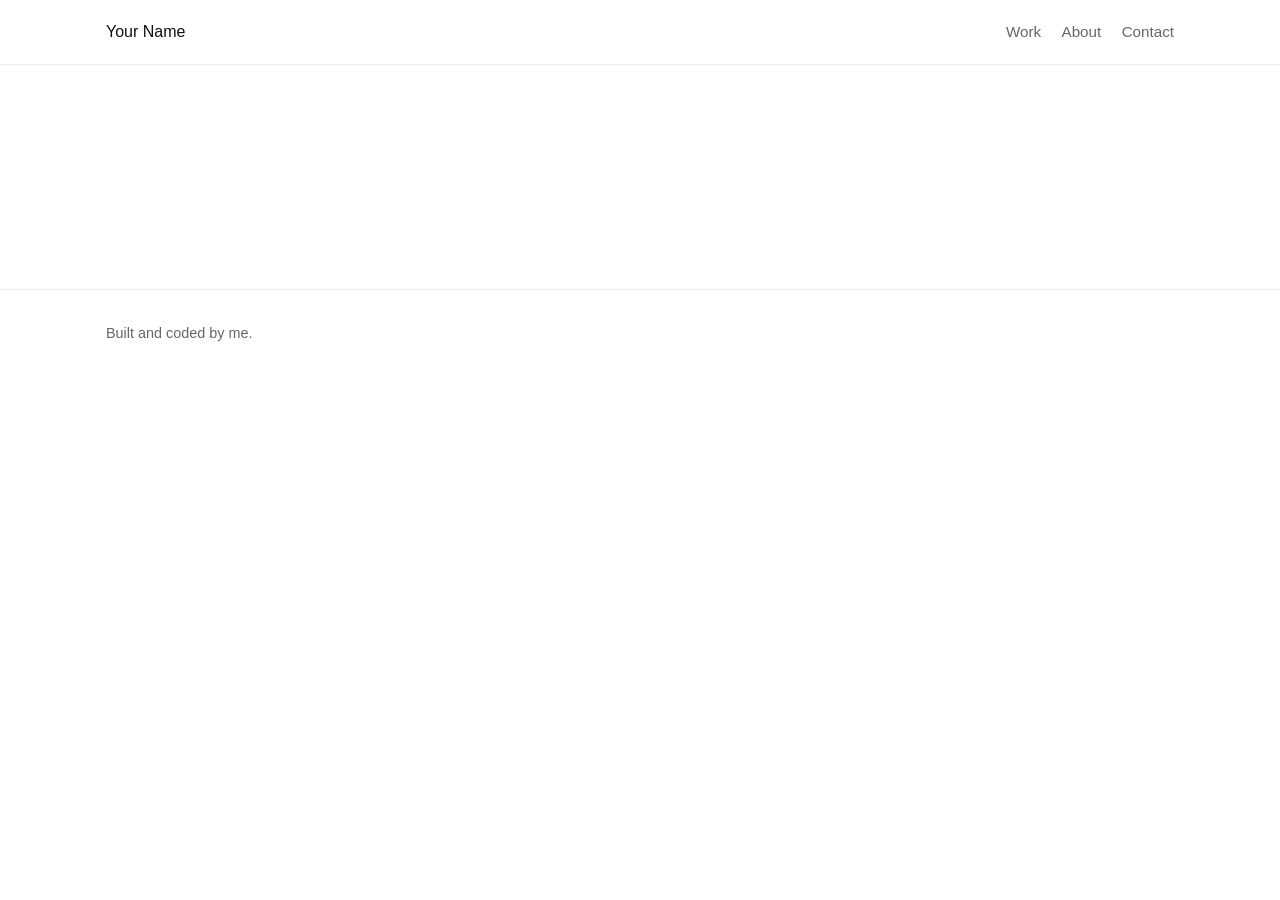
==== projects.html @ 31675577 "Scalable project JSON data + JS" ====
<!DOCTYPE html>
<html lang="en">
<head>
  <meta charset="UTF-8" />
  <meta name="viewport" content="width=device-width, initial-scale=1.0" />

  <title>Project — Case Study</title>

  <link rel="stylesheet" href="assets/css/styles.css" />
</head>

<body>

  <!-- Header -->
  <header class="site-header">
    <div class="container nav">
      <div class="logo">Your Name</div>
      <nav>
        <a href="index.html#work">Work</a>
        <a href="index.html#about">About</a>
        <a href="index.html#contact">Contact</a>
      </nav>
    </div>
  </header>

  <main class="case-study" id="project">

    <!-- HERO -->
    <section class="case-hero">
      <div class="container">
        <h1 id="title"></h1>
        <p class="lead mt-sm" id="summary"></p>
      </div>
    </section>

    <!-- HERO IMAGE -->
    <section class="case-image">
      <img id="hero" src="" alt="">
    </section>

    <!-- META -->
    <section class="section">
      <div class="container case-meta" id="meta"></div>
    </section>

    <!-- CONTENT -->
    <section class="section" id="content"></section>

  </main>

  <!-- Footer -->
  <footer class="site-footer">
    <div class="container">
      <p>Built and coded by me.</p>
    </div>
  </footer>

  <script src="assets/js/project.js"></script>

</body>
</html>
---- assets/css/styles.css ----
/* -----------------------------
   1. Reset
----------------------------- */

*,
*::before,
*::after {
  box-sizing: border-box;
  margin: 0;
  padding: 0;
}

/* -----------------------------
   2. Tokens (Design system)
----------------------------- */

:root {
  --color-text: #111;
  --color-muted: #666;
  --color-border: #eee;
  --color-bg: #fff;

  --font-sans: -apple-system, BlinkMacSystemFont, "Segoe UI", Roboto, sans-serif;

  --space-xs: 0.5rem;
  --space-sm: 1rem;
  --space-md: 2rem;
  --space-lg: 4rem;
  --space-xl: 6rem;

  --container-width: 1100px;
}

/* -----------------------------
   3. Base
----------------------------- */

html {
  font-size: 16px;
}

body {
  font-family: var(--font-sans);
  line-height: 1.6;
  color: var(--color-text);
  background: var(--color-bg);
  -webkit-font-smoothing: antialiased;
}

h1, h2, h3 {
  font-weight: 600;
  letter-spacing: -0.02em;
  line-height: 1.3;
}

h1 {
  font-size: clamp(2rem, 4vw, 3rem);
  max-width: 800px;
}

h2 {
  font-size: 1.5rem;
}

h3 {
  font-size: 1.1rem;
}

p {
  max-width: 65ch;
  color: var(--color-muted);
}

a {
  color: inherit;
  text-decoration: none;
}

/* -----------------------------
   4. Layout
----------------------------- */

.container {
  max-width: var(--container-width);
  margin: 0 auto;
  padding: 0 var(--space-sm);
}

.section {
  margin-top: var(--space-lg);
}

.hero {
  margin-top: var(--space-xl);
}

/* -----------------------------
   5. Components
----------------------------- */

/* Navigation */

.site-header {
  border-bottom: 1px solid var(--color-border);
}

.nav {
  display: flex;
  justify-content: space-between;
  align-items: center;
  height: 64px;
}

.nav a {
  margin-left: var(--space-sm);
  font-size: 0.95rem;
  color: var(--color-muted);
}

.nav a:hover {
  color: var(--color-text);
}

/* Grid */

.grid {
  display: grid;
  grid-template-columns: repeat(auto-fit, minmax(260px, 1fr));
  gap: var(--space-sm);
}

/* Card */

.card {
  display: block;
  padding: var(--space-sm);
  border: 1px solid var(--color-border);
  transition: all 0.2s ease;
}

.card:hover {
  border-color: #ccc;
  transform: translateY(-2px);
}

/* Link */

.link {
  display: inline-block;
  margin-top: var(--space-sm);
  border-bottom: 1px solid var(--color-text);
}

/* Footer */

.site-footer {
  margin-top: var(--space-lg);
  padding: var(--space-md) 0;
  border-top: 1px solid var(--color-border);
  font-size: 0.9rem;
  color: var(--color-muted);
}

/* -----------------------------
   6. Utilities
----------------------------- */

.mt-sm { margin-top: var(--space-sm); }
.mt-md { margin-top: var(--space-md); }
.mt-lg { margin-top: var(--space-lg); }

/* -----------------------------
   7. Pages (scoped styles)
----------------------------- */

/* Case study */

.case-study {}

.case-hero {
  margin-top: var(--space-xl);
}

.case-meta {
  display: grid;
  grid-template-columns: repeat(auto-fit, minmax(150px, 1fr));
  gap: var(--space-sm);
  margin-top: var(--space-md);
}

.case-meta span {
  font-size: 0.8rem;
  color: var(--color-muted);
}

.case-meta p {
  margin-top: 0.3rem;
  font-weight: 500;
  color: var(--color-text);
}

.case-section {
  margin-top: var(--space-md);
}

.case-section h2 {
  margin-bottom: var(--space-sm);
}

.case-image img {
  width: 100%;
  display: block;
  margin: var(--space-md) 0;
}

.case-quote {
  margin-top: var(--space-lg);
  font-size: 1.5rem;
  font-weight: 500;
  max-width: 700px;
}
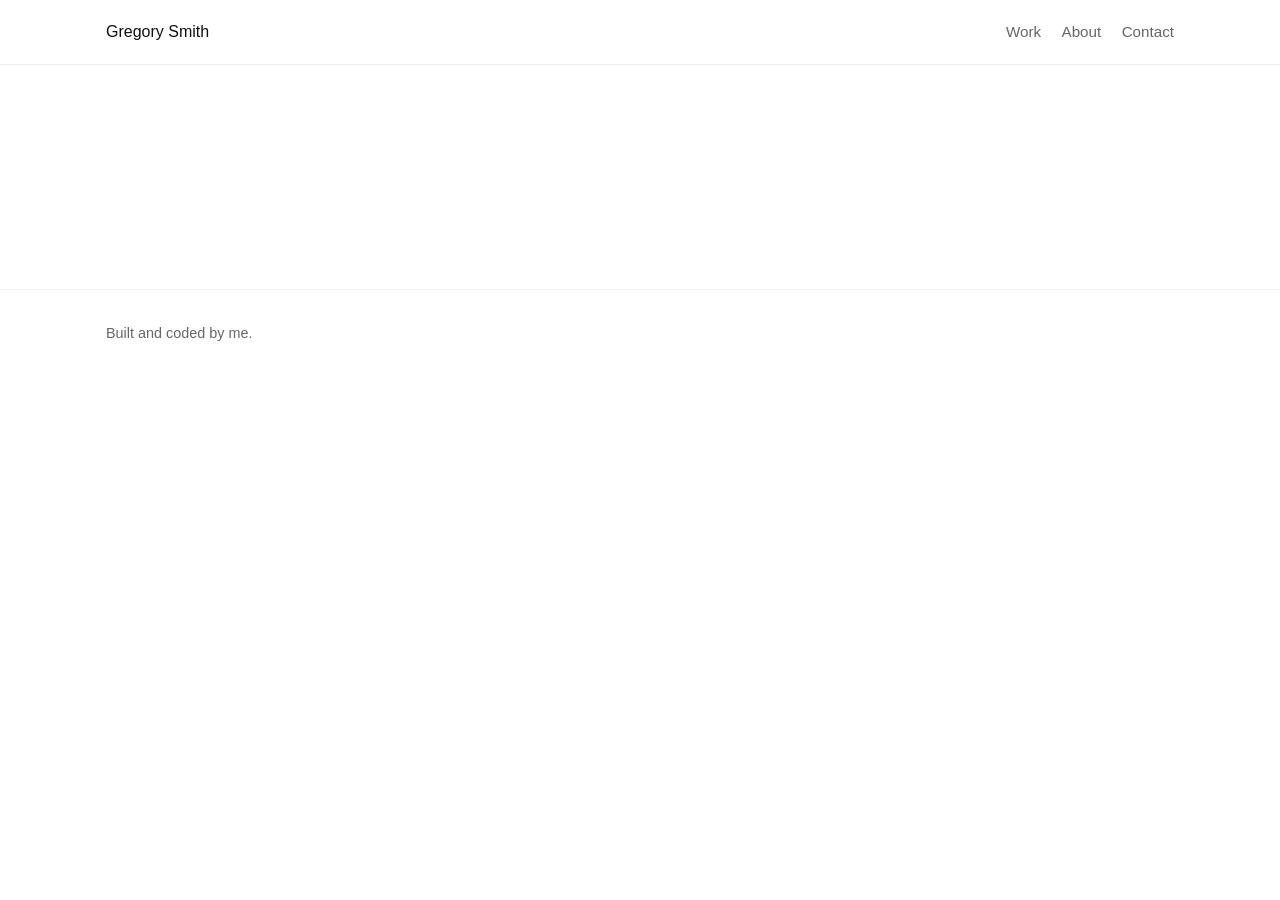
==== commit 67ccfe63: "Major Updates Rework portfolio source code" ====
--- a/projects.html
+++ b/projects.html
@@ -3,29 +3,17 @@
 <head>
   <meta charset="UTF-8" />
   <meta name="viewport" content="width=device-width, initial-scale=1.0" />
-
-  <title>Project — Case Study</title>
+  <title>Project</title>
 
   <link rel="stylesheet" href="assets/css/styles.css" />
 </head>
 
 <body>
 
-  <!-- Header -->
-  <header class="site-header">
-    <div class="container nav">
-      <div class="logo">Your Name</div>
-      <nav>
-        <a href="index.html#work">Work</a>
-        <a href="index.html#about">About</a>
-        <a href="index.html#contact">Contact</a>
-      </nav>
-    </div>
-  </header>
+  <div data-include="components/header.html"></div>
 
   <main class="case-study" id="project">
 
-    <!-- HERO -->
     <section class="case-hero">
       <div class="container">
         <h1 id="title"></h1>
@@ -33,29 +21,26 @@
       </div>
     </section>
 
-    <!-- HERO IMAGE -->
     <section class="case-image">
       <img id="hero" src="" alt="">
     </section>
 
-    <!-- META -->
     <section class="section">
       <div class="container case-meta" id="meta"></div>
     </section>
 
-    <!-- CONTENT -->
     <section class="section" id="content"></section>
 
   </main>
 
-  <!-- Footer -->
   <footer class="site-footer">
     <div class="container">
       <p>Built and coded by me.</p>
     </div>
   </footer>
 
-  <script src="assets/js/project.js"></script>
+  <script src="assets/js/include.js"></script>
+  <script src="assets/js/project-view.js"></script>
 
 </body>
 </html>
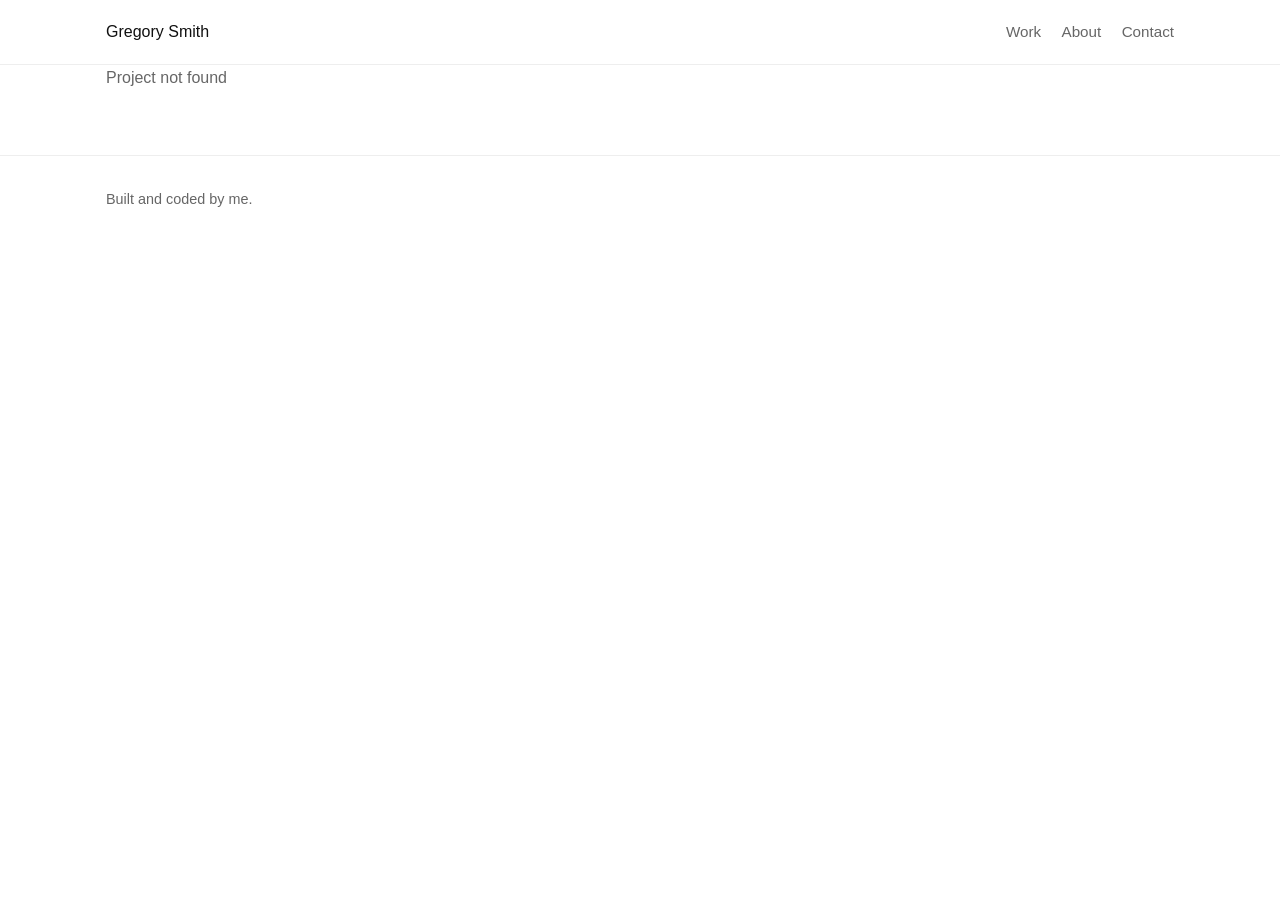
==== commit 96714e99: "Project link fix updated work-detail.js and projects.html" ====
--- a/projects.html
+++ b/projects.html
@@ -10,7 +10,7 @@
 
 <body>
 
-  <div data-include="components/header.html"></div>
+  <div data-include="/components/header.html"></div>
 
   <main class="case-study" id="project">
 
@@ -40,7 +40,7 @@
   </footer>
 
   <script src="assets/js/include.js"></script>
-  <script src="assets/js/project-view.js"></script>
+  <script src="assets/js/work-detail.js"></script>
 
 </body>
 </html>
